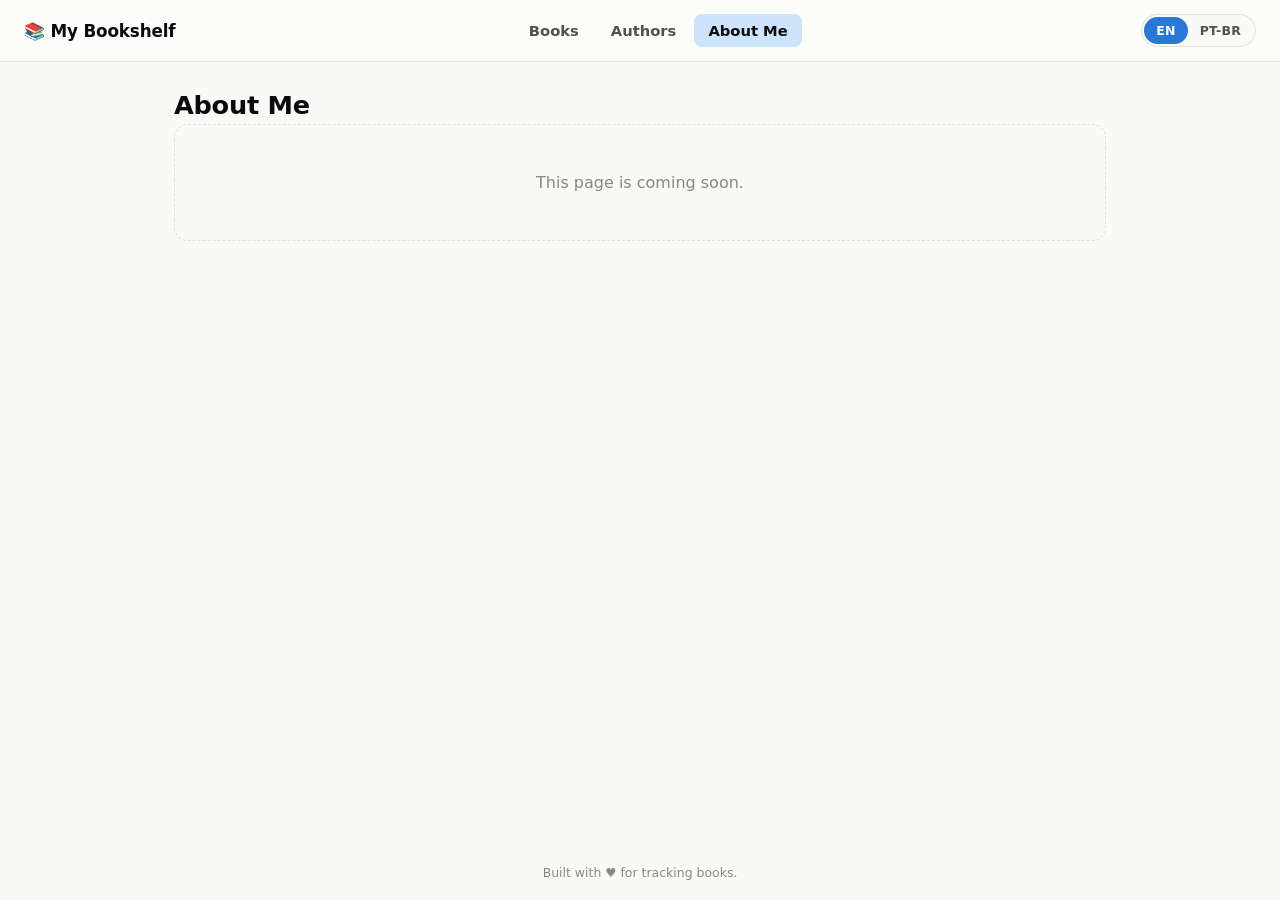
==== about.html @ 62104d34 "Scaffold books-library site: nav, i18n (EN/PT-BR), dashboard, book cards, filters/sorting Co-Authore" ====
<!doctype html>
<html lang="en">
<head>
  <meta charset="utf-8" />
  <meta name="viewport" content="width=device-width, initial-scale=1" />
  <title>About Me — My Bookshelf</title>
  <link rel="stylesheet" href="css/style.css" />
</head>
<body data-page="about">
  <div id="nav-placeholder"></div>

  <main>
    <h1 class="page-title" data-i18n="about.title"></h1>
    <div class="empty-state" data-i18n="empty.comingSoon"></div>
  </main>

  <div id="footer-placeholder"></div>

  <script src="js/i18n.js"></script>
  <script src="js/nav.js"></script>
</body>
</html>
---- css/style.css ----
/* ---------------------------------------------------------------
   Design tokens (see dataviz skill palette.md for source values)
--------------------------------------------------------------- */
:root {
  color-scheme: light;
  --surface-1:      #fcfcfb;
  --page-plane:     #f9f9f7;
  --text-primary:   #0b0b0b;
  --text-secondary: #52514e;
  --text-muted:     #898781;
  --gridline:       #e1e0d9;
  --baseline:       #c3c2b7;
  --border:         rgba(11,11,11,0.10);

  --series-1:       #2a78d6; /* blue - primary accent */
  --series-1-100:   #cde2fb;
  --series-1-250:   #86b6ef;
  --series-2:       #eb6834; /* orange */
  --series-3:       #1baf7a; /* aqua */
  --series-4:       #eda100; /* yellow */
  --series-5:       #e87ba4; /* magenta */
  --series-7:       #4a3aa7; /* violet */

  --good:           #0ca30c;

  --radius-card: 14px;
  --radius-sm: 8px;
  --font-sans: system-ui, -apple-system, "Segoe UI", sans-serif;
}

@media (prefers-color-scheme: dark) {
  :root:where(:not([data-theme="light"])) {
    color-scheme: dark;
    --surface-1:      #1a1a19;
    --page-plane:     #0d0d0d;
    --text-primary:   #ffffff;
    --text-secondary: #c3c2b7;
    --text-muted:     #898781;
    --gridline:       #2c2c2a;
    --baseline:       #383835;
    --border:         rgba(255,255,255,0.10);

    --series-1:       #3987e5;
    --series-1-100:   #184f95;
    --series-1-250:   #1c5cab;
    --series-2:       #d95926;
    --series-3:       #199e70;
    --series-4:       #c98500;
    --series-5:       #d55181;
    --series-7:       #9085e9;

    --good:           #0ca30c;
  }
}

* { box-sizing: border-box; }

html, body {
  margin: 0;
  padding: 0;
  background: var(--page-plane);
  color: var(--text-primary);
  font-family: var(--font-sans);
  -webkit-font-smoothing: antialiased;
}

body {
  min-height: 100vh;
  display: flex;
  flex-direction: column;
}

a { color: inherit; }

img { max-width: 100%; display: block; }

/* -----------------------------------------------------------------
   Nav
----------------------------------------------------------------- */
.site-nav {
  position: sticky;
  top: 0;
  z-index: 20;
  display: flex;
  align-items: center;
  justify-content: space-between;
  gap: 16px;
  padding: 14px 24px;
  background: var(--surface-1);
  border-bottom: 1px solid var(--border);
}

.site-nav__brand {
  font-weight: 700;
  font-size: 1.05rem;
  letter-spacing: -0.01em;
  white-space: nowrap;
}

.site-nav__links {
  display: flex;
  gap: 4px;
  flex: 1;
  justify-content: center;
}

.site-nav__links a {
  text-decoration: none;
  color: var(--text-secondary);
  font-size: 0.92rem;
  font-weight: 600;
  padding: 8px 14px;
  border-radius: var(--radius-sm);
}

.site-nav__links a:hover {
  background: var(--gridline);
  color: var(--text-primary);
}

.site-nav__links a.is-active {
  color: var(--text-primary);
  background: var(--series-1-100);
}

.lang-toggle {
  display: inline-flex;
  border: 1px solid var(--border);
  border-radius: 999px;
  padding: 2px;
  background: var(--page-plane);
  flex-shrink: 0;
}

.lang-toggle button {
  border: none;
  background: transparent;
  color: var(--text-secondary);
  font-family: var(--font-sans);
  font-size: 0.78rem;
  font-weight: 700;
  padding: 6px 12px;
  border-radius: 999px;
  cursor: pointer;
  letter-spacing: 0.02em;
}

.lang-toggle button.is-active {
  background: var(--series-1);
  color: #fff;
}

/* -----------------------------------------------------------------
   Layout
----------------------------------------------------------------- */
main {
  flex: 1;
  width: 100%;
  max-width: 980px;
  margin: 0 auto;
  padding: 28px 24px 64px;
}

.page-title {
  font-size: 1.6rem;
  font-weight: 700;
  letter-spacing: -0.01em;
  margin: 0 0 4px;
}

.page-subtitle {
  color: var(--text-secondary);
  margin: 0 0 28px;
  font-size: 0.95rem;
}

.empty-state {
  border: 1px dashed var(--border);
  border-radius: var(--radius-card);
  padding: 48px 24px;
  text-align: center;
  color: var(--text-muted);
}

/* -----------------------------------------------------------------
   Dashboard
----------------------------------------------------------------- */
.dashboard {
  display: grid;
  grid-template-columns: repeat(2, 1fr);
  gap: 16px;
  margin-bottom: 32px;
}

.viz-card {
  background: var(--surface-1);
  border: 1px solid var(--border);
  border-radius: var(--radius-card);
  padding: 18px 20px;
}

.viz-card--wide {
  grid-column: 1 / -1;
}

.viz-card__title {
  font-size: 0.78rem;
  font-weight: 700;
  text-transform: uppercase;
  letter-spacing: 0.04em;
  color: var(--text-muted);
  margin: 0 0 14px;
}

/* Progress meter */
.meter {
  display: flex;
  flex-direction: column;
  gap: 10px;
}

.meter__headline {
  display: flex;
  align-items: baseline;
  gap: 8px;
}

.meter__value {
  font-size: 2rem;
  font-weight: 700;
  font-variant-numeric: proportional-nums;
}

.meter__goal {
  color: var(--text-secondary);
  font-size: 0.95rem;
}

.meter__track {
  height: 14px;
  border-radius: 999px;
  background: var(--series-1-100);
  overflow: hidden;
}

.meter__fill {
  height: 100%;
  border-radius: 999px;
  background: var(--series-1);
  transition: width 0.4s ease;
}

.meter__pct {
  color: var(--text-secondary);
  font-size: 0.85rem;
}

/* Bar / column charts (custom SVG-free HTML bars) */
.barchart {
  display: flex;
  align-items: flex-end;
  gap: 10px;
  min-height: 140px;
  padding-top: 8px;
  border-bottom: 1px solid var(--baseline);
  overflow-x: auto;
}

.barchart__col {
  display: flex;
  flex-direction: column;
  align-items: center;
  justify-content: flex-end;
  gap: 6px;
  min-width: 34px;
  flex: 1;
  height: 140px;
  position: relative;
}

.barchart__value {
  font-size: 0.72rem;
  color: var(--text-secondary);
  font-variant-numeric: tabular-nums;
}

.barchart__bar {
  width: 22px;
  max-width: 24px;
  background: var(--series-1);
  border-radius: 4px 4px 0 0;
  cursor: default;
}

.barchart__labels {
  display: flex;
  gap: 10px;
  margin-top: 8px;
}

.barchart__label {
  min-width: 34px;
  flex: 1;
  text-align: center;
  font-size: 0.7rem;
  color: var(--text-muted);
  white-space: nowrap;
}

/* Horizontal bar chart (tropes) */
.hbarchart {
  display: flex;
  flex-direction: column;
  gap: 10px;
}

.hbarchart__row {
  display: grid;
  grid-template-columns: 120px 1fr 28px;
  align-items: center;
  gap: 10px;
}

.hbarchart__label {
  font-size: 0.78rem;
  color: var(--text-secondary);
  text-align: right;
  white-space: nowrap;
  overflow: hidden;
  text-overflow: ellipsis;
}

.hbarchart__track {
  background: var(--gridline);
  border-radius: 4px;
  height: 16px;
  overflow: hidden;
}

.hbarchart__fill {
  height: 100%;
  background: var(--series-1);
  border-radius: 4px;
}

.hbarchart__value {
  font-size: 0.75rem;
  color: var(--text-secondary);
  font-variant-numeric: tabular-nums;
}

.chart-tooltip {
  position: fixed;
  pointer-events: none;
  background: var(--text-primary);
  color: var(--page-plane);
  font-size: 0.75rem;
  padding: 6px 10px;
  border-radius: 6px;
  z-index: 50;
  opacity: 0;
  transform: translate(-50%, -8px);
  transition: opacity 0.1s ease;
  white-space: nowrap;
}

.chart-tooltip.is-visible { opacity: 1; }

/* -----------------------------------------------------------------
   Filters & sorting
----------------------------------------------------------------- */
.controls {
  display: flex;
  flex-wrap: wrap;
  gap: 10px;
  align-items: center;
  margin-bottom: 20px;
  padding: 14px 16px;
  background: var(--surface-1);
  border: 1px solid var(--border);
  border-radius: var(--radius-card);
}

.controls__group {
  display: flex;
  flex-direction: column;
  gap: 4px;
}

.controls__group label {
  font-size: 0.68rem;
  text-transform: uppercase;
  letter-spacing: 0.03em;
  color: var(--text-muted);
  font-weight: 700;
}

.controls select,
.controls input[type="search"] {
  font-family: var(--font-sans);
  font-size: 0.85rem;
  padding: 7px 10px;
  border-radius: var(--radius-sm);
  border: 1px solid var(--border);
  background: var(--page-plane);
  color: var(--text-primary);
}

.controls__reset {
  align-self: flex-end;
  border: 1px solid var(--border);
  background: transparent;
  color: var(--text-secondary);
  font-family: var(--font-sans);
  font-size: 0.82rem;
  font-weight: 600;
  padding: 8px 14px;
  border-radius: var(--radius-sm);
  cursor: pointer;
}

.controls__reset:hover {
  background: var(--gridline);
  color: var(--text-primary);
}

.controls__count {
  margin-left: auto;
  font-size: 0.82rem;
  color: var(--text-muted);
  align-self: flex-end;
}

/* -----------------------------------------------------------------
   Book cards
----------------------------------------------------------------- */
.book-list {
  display: flex;
  flex-direction: column;
  gap: 14px;
}

.book-card {
  display: flex;
  gap: 20px;
  background: var(--surface-1);
  border: 1px solid var(--border);
  border-radius: var(--radius-card);
  padding: 16px;
}

.book-card__cover {
  flex-shrink: 0;
  width: 92px;
  height: 138px;
  border-radius: var(--radius-sm);
  object-fit: cover;
  background: var(--gridline);
}

.book-card__body {
  flex: 1;
  min-width: 0;
  display: flex;
  flex-direction: column;
  gap: 6px;
}

.book-card__title {
  font-size: 1.05rem;
  font-weight: 700;
  margin: 0;
  letter-spacing: -0.01em;
}

.book-card__author {
  color: var(--text-secondary);
  font-size: 0.88rem;
  margin: 0;
}

.book-card__synopsis {
  color: var(--text-primary);
  font-size: 0.9rem;
  margin: 2px 0 4px;
  font-style: italic;
}

.book-card__meta {
  display: flex;
  flex-wrap: wrap;
  gap: 8px;
  margin-top: 2px;
}

.tag {
  display: inline-flex;
  align-items: center;
  gap: 4px;
  font-size: 0.75rem;
  font-weight: 600;
  padding: 4px 10px;
  border-radius: 999px;
  background: var(--gridline);
  color: var(--text-secondary);
  white-space: nowrap;
}

.tag--date { background: var(--series-1-100); color: var(--text-primary); }
.tag--genre { background: var(--gridline); }
.tag--trope { background: var(--gridline); }
.tag--sign { background: var(--gridline); }
.tag--year { background: var(--gridline); }

.book-card__rating {
  display: flex;
  align-items: center;
  gap: 8px;
  margin-top: 4px;
}

.stars {
  position: relative;
  display: inline-block;
  font-size: 1.1rem;
  line-height: 1;
  color: var(--gridline);
}

.stars__fill {
  position: absolute;
  top: 0;
  left: 0;
  overflow: hidden;
  white-space: nowrap;
  color: var(--series-4);
}

.stars__base, .stars__fill span { letter-spacing: 2px; }

.rating-num {
  font-size: 0.8rem;
  color: var(--text-secondary);
  font-variant-numeric: tabular-nums;
}

/* -----------------------------------------------------------------
   Footer
----------------------------------------------------------------- */
.site-footer {
  text-align: center;
  padding: 20px;
  color: var(--text-muted);
  font-size: 0.78rem;
}

/* -----------------------------------------------------------------
   Responsive
----------------------------------------------------------------- */
@media (max-width: 720px) {
  .dashboard { grid-template-columns: 1fr; }
  .book-card { flex-direction: column; }
  .book-card__cover { width: 100%; height: 200px; }
  .site-nav { flex-wrap: wrap; }
  .site-nav__links { order: 3; width: 100%; justify-content: flex-start; overflow-x: auto; }
}
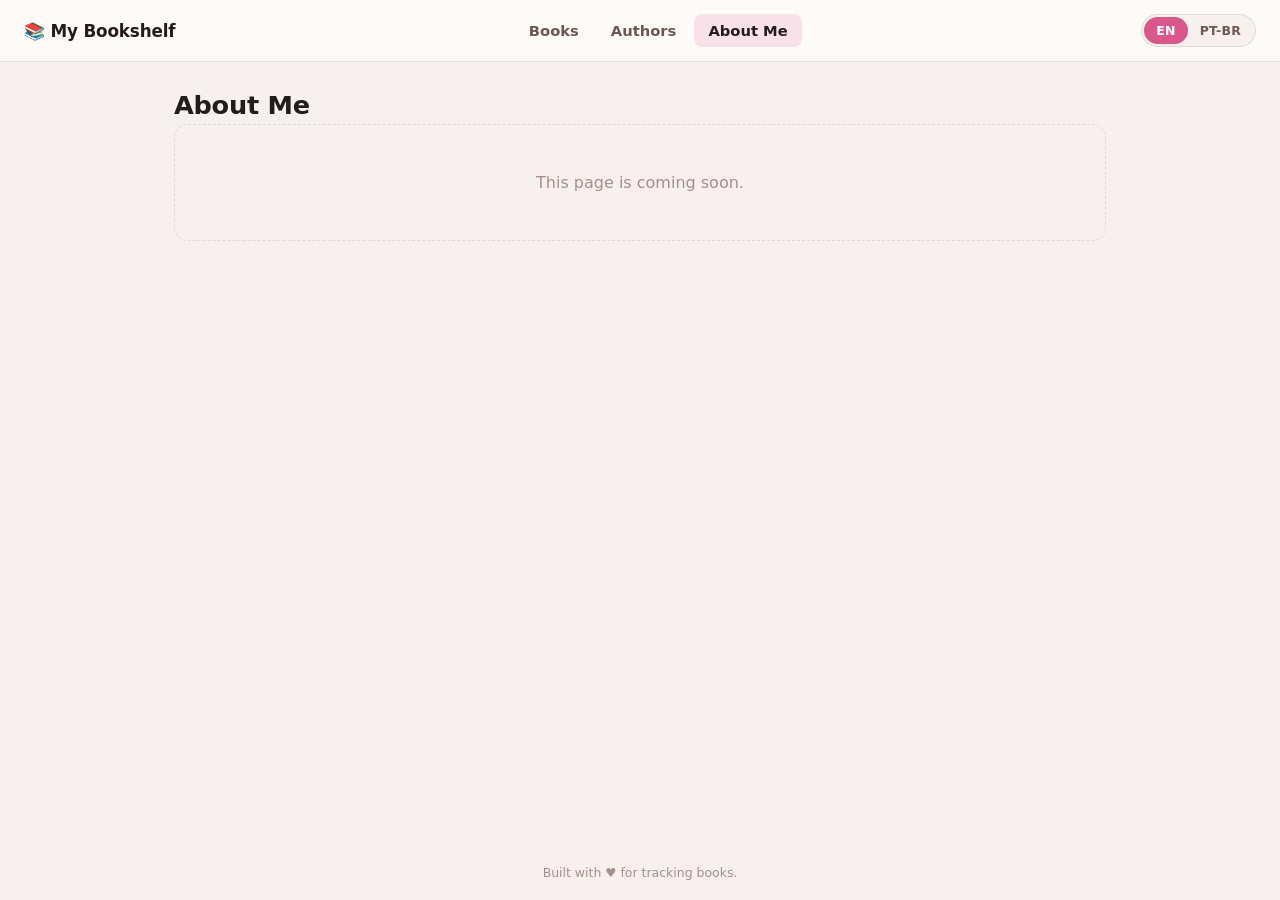
==== commit cc304601: "Add Open Graph/Twitter card meta tags and a custom preview image, so shared links show a rich previe" ====
--- a/about.html
+++ b/about.html
@@ -4,6 +4,20 @@
   <meta charset="utf-8" />
   <meta name="viewport" content="width=device-width, initial-scale=1" />
   <title>About Me — My Bookshelf</title>
+
+  <meta property="og:type" content="website" />
+  <meta property="og:site_name" content="My Bookshelf" />
+  <meta property="og:url" content="https://monteirosyasmin.github.io/books-library/about.html" />
+  <meta property="og:title" content="📚 My Bookshelf" />
+  <meta property="og:description" content="Every book I've read — ratings, tropes, and reading stats." />
+  <meta property="og:image" content="https://monteirosyasmin.github.io/books-library/assets/og-image.png" />
+  <meta property="og:image:width" content="1200" />
+  <meta property="og:image:height" content="630" />
+  <meta name="twitter:card" content="summary_large_image" />
+  <meta name="twitter:title" content="📚 My Bookshelf" />
+  <meta name="twitter:description" content="Every book I've read — ratings, tropes, and reading stats." />
+  <meta name="twitter:image" content="https://monteirosyasmin.github.io/books-library/assets/og-image.png" />
+
   <link rel="stylesheet" href="css/style.css" />
 </head>
 <body data-page="about">
--- a/css/style.css
+++ b/css/style.css
@@ -1,56 +1,27 @@
 /* ---------------------------------------------------------------
-   Design tokens (see dataviz skill palette.md for source values)
+   Design tokens — off-white + light pink palette
 --------------------------------------------------------------- */
 :root {
   color-scheme: light;
-  --surface-1:      #fcfcfb;
-  --page-plane:     #f9f9f7;
-  --text-primary:   #0b0b0b;
-  --text-secondary: #52514e;
-  --text-muted:     #898781;
-  --gridline:       #e1e0d9;
-  --baseline:       #c3c2b7;
-  --border:         rgba(11,11,11,0.10);
-
-  --series-1:       #2a78d6; /* blue - primary accent */
-  --series-1-100:   #cde2fb;
-  --series-1-250:   #86b6ef;
-  --series-2:       #eb6834; /* orange */
-  --series-3:       #1baf7a; /* aqua */
-  --series-4:       #eda100; /* yellow */
-  --series-5:       #e87ba4; /* magenta */
-  --series-7:       #4a3aa7; /* violet */
+  --surface-1:      #fdfaf8;
+  --page-plane:     #f8f0ef;
+  --text-primary:   #241c1a;
+  --text-secondary: #6b5854;
+  --text-muted:     #a3908c;
+  --gridline:       #f2dee6;
+  --baseline:       #e6c7d3;
+  --border:         rgba(36,28,26,0.10);
+
+  --series-1:       #d9578a; /* pink - primary accent */
+  --series-1-100:   #f9e1ea; /* light pink track/tag bg */
+  --series-1-250:   #efb9cf; /* mid pink */
+  --star-gold:      #d9a441;
 
   --good:           #0ca30c;
 
   --radius-card: 14px;
   --radius-sm: 8px;
   --font-sans: system-ui, -apple-system, "Segoe UI", sans-serif;
-}
-
-@media (prefers-color-scheme: dark) {
-  :root:where(:not([data-theme="light"])) {
-    color-scheme: dark;
-    --surface-1:      #1a1a19;
-    --page-plane:     #0d0d0d;
-    --text-primary:   #ffffff;
-    --text-secondary: #c3c2b7;
-    --text-muted:     #898781;
-    --gridline:       #2c2c2a;
-    --baseline:       #383835;
-    --border:         rgba(255,255,255,0.10);
-
-    --series-1:       #3987e5;
-    --series-1-100:   #184f95;
-    --series-1-250:   #1c5cab;
-    --series-2:       #d95926;
-    --series-3:       #199e70;
-    --series-4:       #c98500;
-    --series-5:       #d55181;
-    --series-7:       #9085e9;
-
-    --good:           #0ca30c;
-  }
 }
 
 * { box-sizing: border-box; }
@@ -193,6 +164,8 @@
 }
 
 .viz-card {
+  display: flex;
+  flex-direction: column;
   background: var(--surface-1);
   border: 1px solid var(--border);
   border-radius: var(--radius-card);
@@ -204,12 +177,18 @@
 }
 
 .viz-card__title {
+  flex: 0 0 auto;
   font-size: 0.78rem;
   font-weight: 700;
   text-transform: uppercase;
   letter-spacing: 0.04em;
   color: var(--text-muted);
   margin: 0 0 14px;
+}
+
+.viz-card > .barchart,
+.viz-card > .hbarchart {
+  flex: 1;
 }
 
 /* Progress meter */
@@ -307,18 +286,18 @@
   white-space: nowrap;
 }
 
-/* Horizontal bar chart (tropes) */
+/* Horizontal bar chart (tropes, rating) */
 .hbarchart {
-  display: flex;
-  flex-direction: column;
-  gap: 10px;
+  display: grid;
+  grid-template-columns: max-content 1fr 28px;
+  row-gap: 10px;
+  column-gap: 10px;
+  align-items: center;
+  align-content: center;
 }
 
 .hbarchart__row {
-  display: grid;
-  grid-template-columns: 120px 1fr 28px;
-  align-items: center;
-  gap: 10px;
+  display: contents;
 }
 
 .hbarchart__label {
@@ -326,8 +305,6 @@
   color: var(--text-secondary);
   text-align: right;
   white-space: nowrap;
-  overflow: hidden;
-  text-overflow: ellipsis;
 }
 
 .hbarchart__track {
@@ -533,7 +510,7 @@
   left: 0;
   overflow: hidden;
   white-space: nowrap;
-  color: var(--series-4);
+  color: var(--star-gold);
 }
 
 .stars__base, .stars__fill span { letter-spacing: 2px; }
@@ -559,8 +536,9 @@
 ----------------------------------------------------------------- */
 @media (max-width: 720px) {
   .dashboard { grid-template-columns: 1fr; }
-  .book-card { flex-direction: column; }
-  .book-card__cover { width: 100%; height: 200px; }
+  .book-card { flex-direction: column; align-items: center; }
+  .book-card__cover { width: 150px; height: 225px; }
+  .book-card__body { width: 100%; }
   .site-nav { flex-wrap: wrap; }
   .site-nav__links { order: 3; width: 100%; justify-content: flex-start; overflow-x: auto; }
 }
